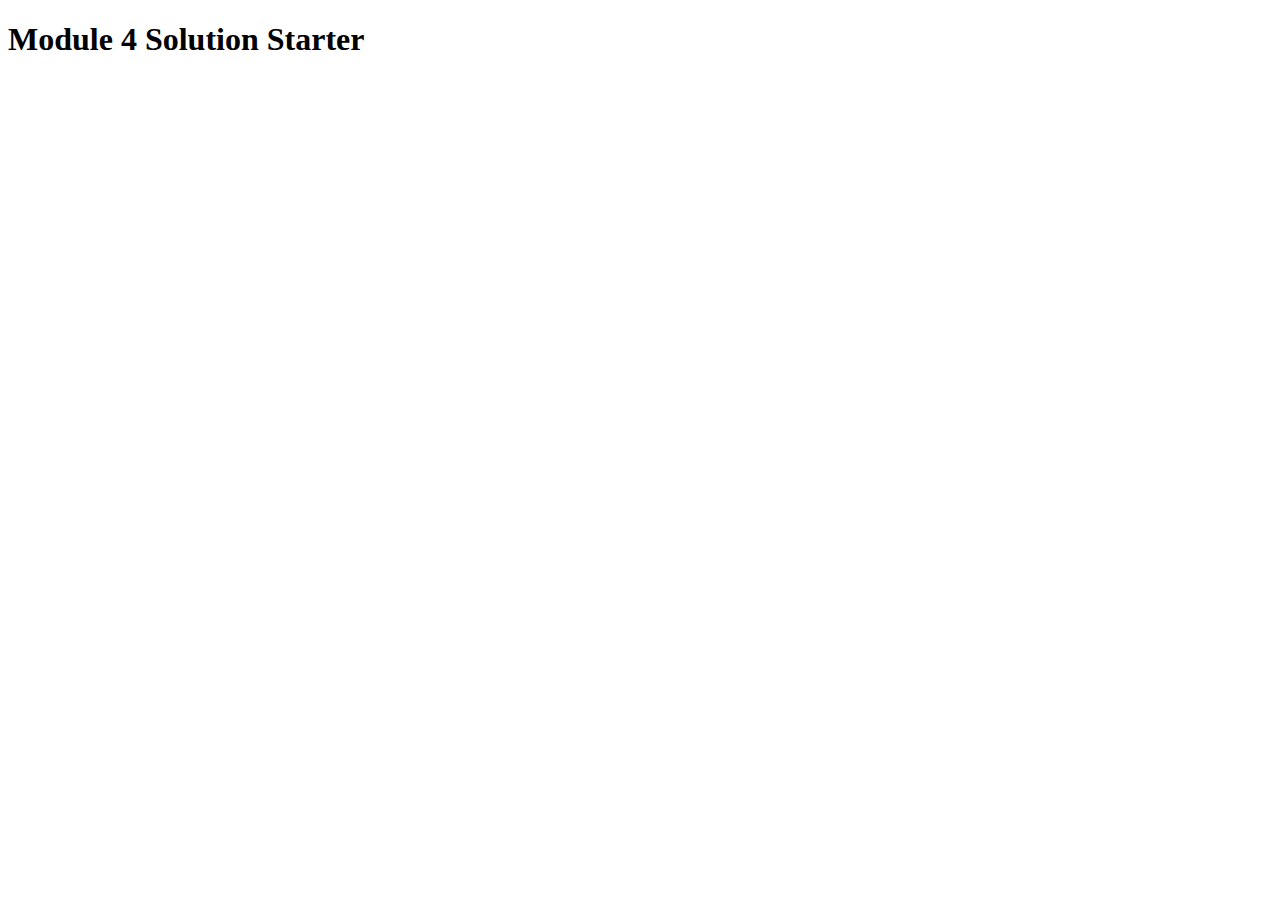
==== module4-solution/index.html @ 568c975b "working fine" ====
<!DOCTYPE html>
<html>
<head>
  <meta charset="utf-8">
  <title>Module 4 Solution Starter</title>
  <script src="SpeakHello.js"></script>
  <script src="SpeakGoodBye.js"></script>
  <script src="script.js"></script>
</head>
<body>
  <h1>Module 4 Solution Starter</h1>
</body>
</html>
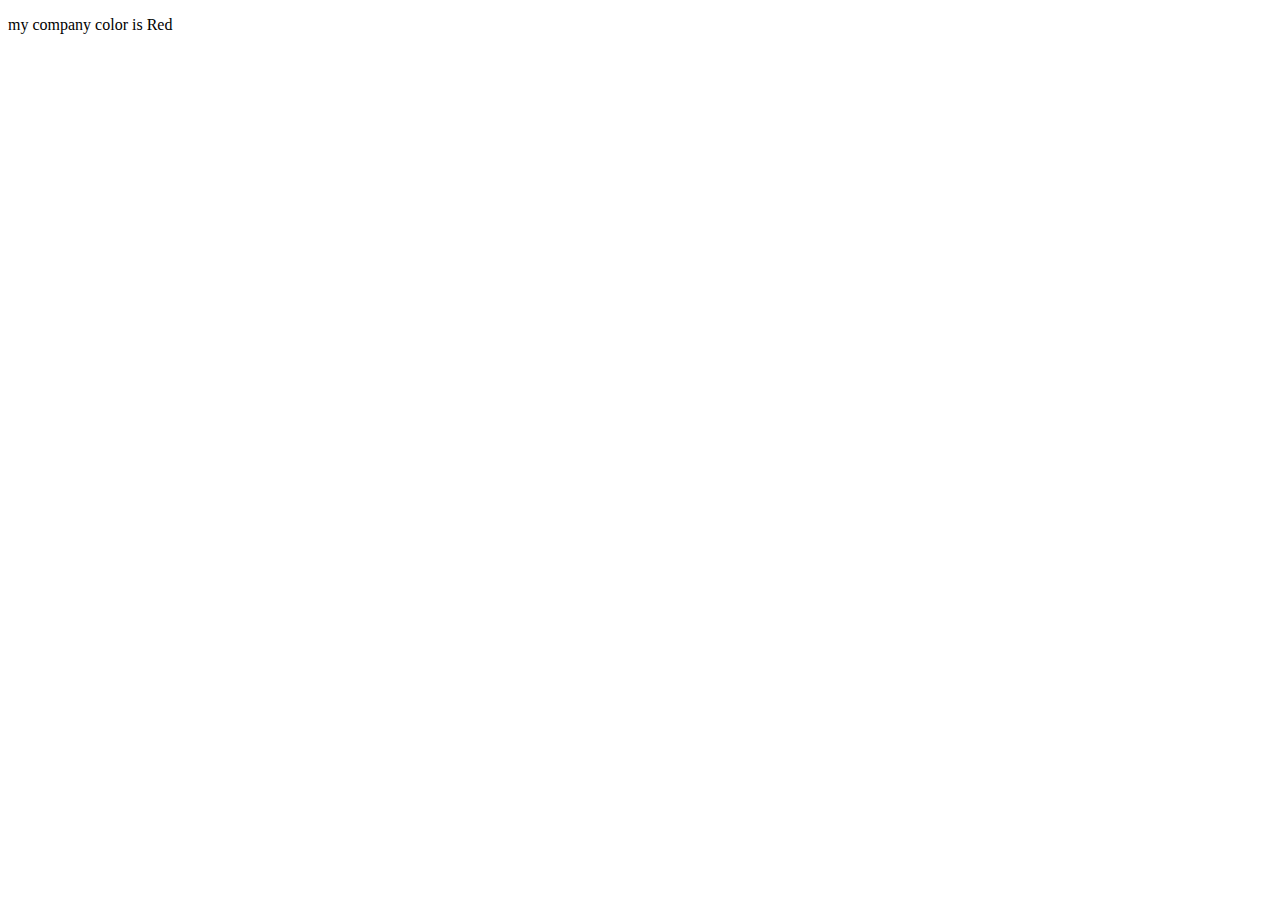
==== commit d9f56e0e: "working fine" ====
--- a/module4-solution/index.html
+++ b/module4-solution/index.html
@@ -1,13 +1,31 @@
-<!DOCTYPE html>
+<!doctype html>
 <html>
-<head>
-  <meta charset="utf-8">
-  <title>Module 4 Solution Starter</title>
-  <script src="SpeakHello.js"></script>
-  <script src="SpeakGoodBye.js"></script>
-  <script src="script.js"></script>
-</head>
-<body>
-  <h1>Module 4 Solution Starter</h1>
+<body ng-app="myApp" ng-controller="mainController">
+<my-company-color color="color"></my-company-color>
+<script src="angular.min.js"></script>
+<script type="text/javascript">
+    var app = angular.module('myApp', []);
+    app.controller('colorController', function($scope) {
+        this.color = 'Red';
+        $scope.color = 'Green';
+    });
+    app.controller('myController', function($scope) {
+        $scope.color = 'Black';
+        this.color = 'Blue';
+    });
+    app.controller('mainController', function($scope) {
+        $scope.color = 'Purple';
+        this.color = 'Orange';
+    });
+    app.directive('myCompanyColor', function() {
+        return {
+            restrict : 'E',
+            scope : { color:'=color' },
+            template : '<p>my company color is {{myController.color}}<p>',
+            controller : 'colorController',
+            controllerAs: 'myController'
+        };
+    });
+</script>
 </body>
-</html>
+</html>